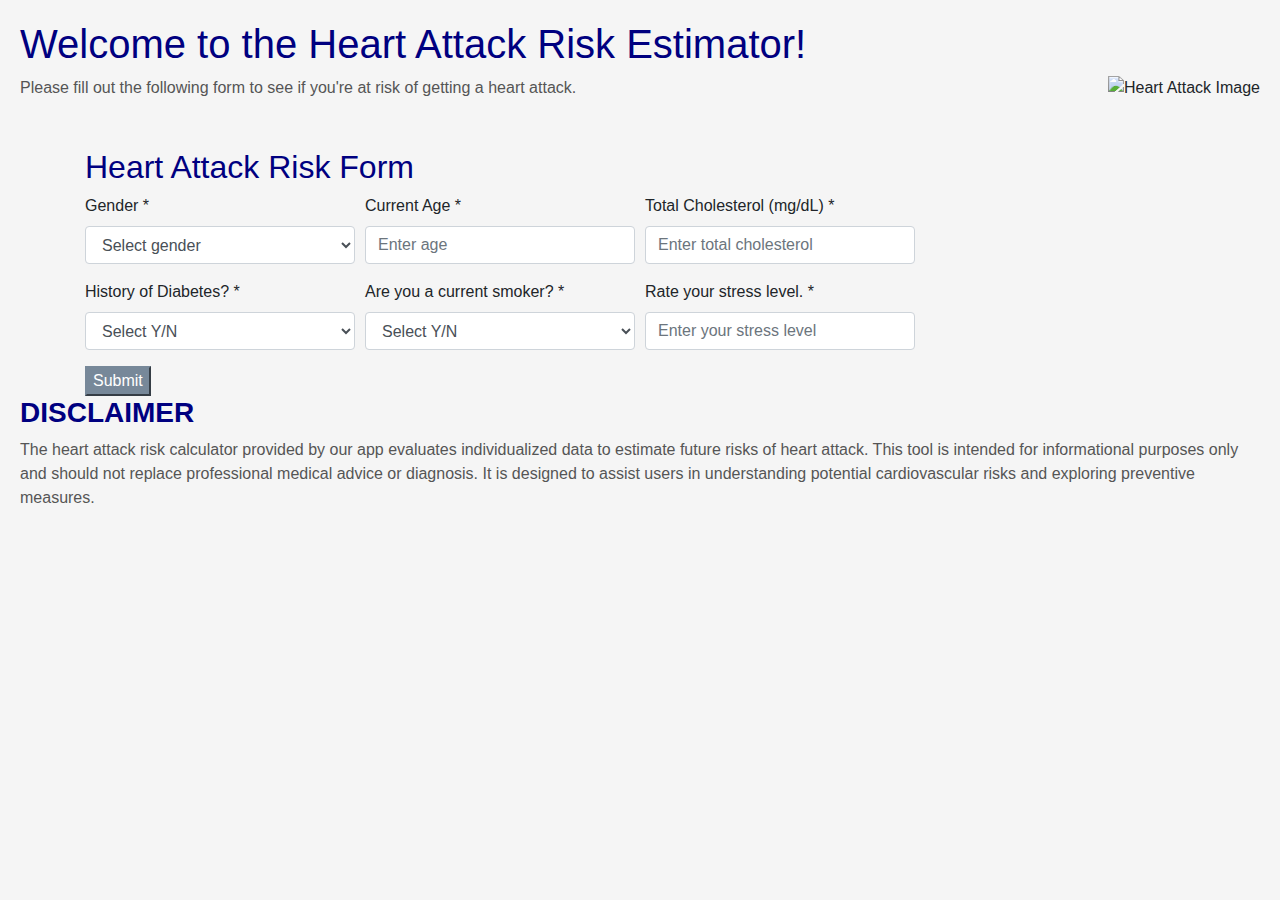
==== CodeFiles/index.html @ 8a4b926c "Updated HTML file" ====
<!DOCTYPE html>
<html lang="en">
<head>
<meta charset="UTF-8">
<meta name="viewport" content="width=device-width, initial-scale=1.0">
<title>Heart Attack Risk Form</title>
      <style>
          body {
              font-family: Arial, sans-serif;
              padding: 20px;
          }
          h1, h2, h3 {
              color: navy;
          }
          p {
              color: #555;
          }
          img {
              max-width: 25%;
              height: auto;
              float: right;
              margin-left: 20px;
          }
          .buttonstyle {
              background-color: lightslategray; /* Change the button background color */
              border-color: lightslategray; /* Change the button border color */
              color: white; /* Change the text color */
          }
      </style>
<link href="https://stackpath.bootstrapcdn.com/bootstrap/4.5.0/css/bootstrap.min.css" rel="stylesheet">
</head>
<body style="background-color:#f5f5f5;">
  <h1>Welcome to the Heart Attack Risk Estimator!</h1>
      <img src="https://healthjade.net/wp-content/uploads/2017/08/heart-attack.jpg" alt="Heart Attack Image">
      <p>Please fill out the following form to see if you're at risk of getting a heart attack.</p>
<div class="container mt-5">
  <h2>Heart Attack Risk Form</h2>
  <form id="riskForm">
    <div class="form-row">
      <div class="form-group col-md-3">
        <label for="gender">Gender *</label>
        <select id="gender" class="form-control" required>
          <option value="" disabled selected>Select gender</option>
          <option value="Male">Male</option>
          <option value="Female">Female</option>
        </select>
      </div>
      <div class="form-group col-md-3">
        <label for="currentAge">Current Age *</label>
        <input type="number" class="form-control" id="currentAge" placeholder="Enter age" min="20" max="80" required>
      </div>
      <div class="form-group col-md-3">
        <label for="totalCholesterol">Total Cholesterol (mg/dL) *</label>
        <input type="number" class="form-control" id="totalCholesterol" placeholder="Enter total cholesterol" min="120" max="300" required>
      </div>
    </div>
    <div class="form-row">
      <div class="form-group col-md-3">
        <label for="diabetes">History of Diabetes? *</label>
        <select id="diabetes" class="form-control" required>
          <option value="" disabled selected>Select Y/N</option>
          <option value="1">Yes</option>
          <option value="0">No</option>
        </select>
      </div>
      <div class="form-group col-md-3">
        <label for="smoker">Are you a current smoker? *</label>
        <select id="smoker" class="form-control" required>
          <option value="" disabled selected>Select Y/N</option>
          <option value="1">Yes</option>
          <option value="0">No</option>
        </select>
      </div>
      <div class="form-group col-md-3">
        <label for="stressLevel">Rate your stress level. *</label>
        <input type="number" class="form-control" id="stressLevel" placeholder="Enter your stress level" min="1" max="10">
      </div>
    </div>
    <!-- <div class="form-group">
      <label>History of Diabetes? *</label>
      <div class="form-check">
        <input class="form-check-input" type="radio" name="diabetesHistory" id="diabetesYes" value="yes" required>
        <label class="form-check-label" for="diabetesYes">Yes</label>
      </div> -->
      <!-- <div class="form-check">
        <input class="form-check-input" type="radio" name="diabetesHistory" id="diabetesNo" value="no" required>
        <label class="form-check-label" for="diabetesNo">No</label>
      </div>
    </div> -->
    <!-- Repeat the above structure for other binary questions like Smoker, On Hypertension Treatment, etc. -->
    <!-- ... other form fields ... -->
    <button type="submit" class="buttonstyle" onclick="submitForm(event)">Submit</button>
  </form>
</div>
<h3> <strong> DISCLAIMER </strong> </h3>
      <p> The heart attack risk calculator provided by our app evaluates individualized data 
        to estimate future risks of heart attack. This tool is intended for informational purposes only and should not replace professional medical advice or diagnosis. 
        It is designed to assist users in understanding potential cardiovascular risks and exploring preventive measures. </p>
<!-- <script>
  var formDataList = []; // Initialize empty array to store form data

  function storeFormData() {
    // Get form data
    var formData = {
      gender: document.getElementById('gender').value,
      currentAge: document.getElementById('currentAge').value,
      totalCholesterol: document.getElementById('totalCholesterol').value,
      diabetes: document.getElementById('diabetes').value,
      smoker: document.getElementById('smoker').value,
      stressLevel: document.getElementById('stressLevel').value
    };

    // Push form data into array
    formDataList.push(formData);

    // Log a message to indicate that the function is called
    console.log('Form data stored:', formDataList);
  }

  function submitForm(event) {
    // Prevent default form submission
    event.preventDefault();

    // Call storeFormData() to capture form data
    storeFormData();

    // Optionally, you can submit the form programmatically
    // document.getElementById('riskForm').submit();
  }
</script> -->
<script>
  var formDataList = []; // Initialize empty array to store form data

  function storeFormData() {
    // Get form data
    var formData = {
      gender: document.getElementById('gender').value,
      currentAge: document.getElementById('currentAge').value,
      totalCholesterol: document.getElementById('totalCholesterol').value,
      diabetes: document.getElementById('diabetes').value,
      smoker: document.getElementById('smoker').value,
      stressLevel: document.getElementById('stressLevel').value
    };

    // Push form data into array
    formDataList.push(formData);

    // Log a message to indicate that the function is called
    console.log('Form data stored:', formDataList);
  }

  function submitForm(event) {
    // Prevent default form submission
    event.preventDefault();

    // Call storeFormData() to capture form data
    storeFormData();

    // // Optionally, you can submit the form programmatically
    // document.getElementById('riskForm').submit();

    // // Reset the form
    document.getElementById("riskForm").reset();
  }
</script>
<!-- <script src="https://code.jquery.com/jquery-3.5.1.slim.min.js"></script> -->
<!-- <script src="https://cdn.jsdelivr.net/npm/bootstrap@4.5.0/dist/js/bootstrap.bundle.min.js"></script> -->
</body>
</html>
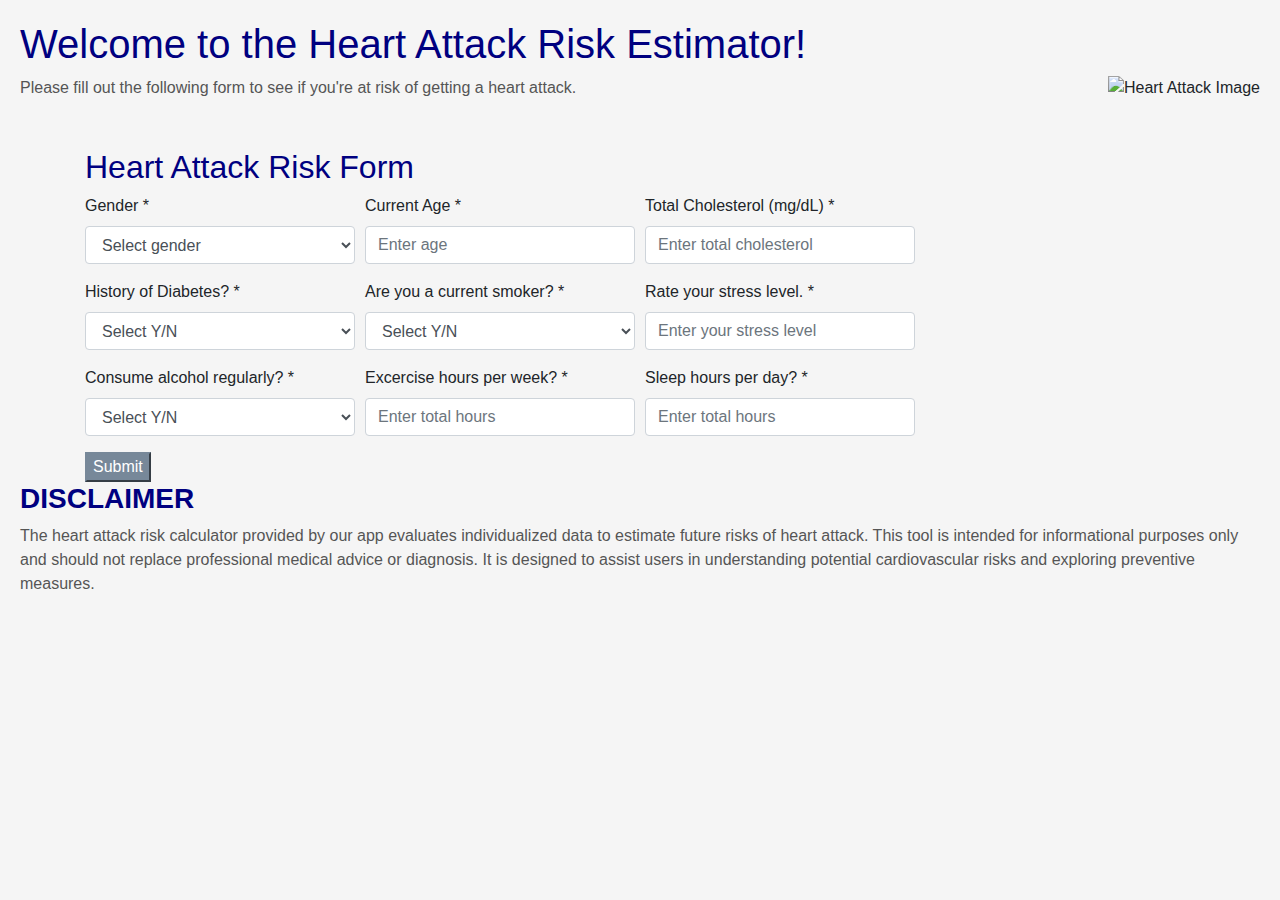
==== commit 307c899a: "Final HTML code" ====
--- a/CodeFiles/index.html
+++ b/CodeFiles/index.html
@@ -76,6 +76,23 @@
         <input type="number" class="form-control" id="stressLevel" placeholder="Enter your stress level" min="1" max="10">
       </div>
     </div>
+    <div class="form-row">
+      <div class="form-group col-md-3">
+        <label for="alcohol">Consume alcohol regularly? *</label>
+        <select id="alcohol" class="form-control" required>
+          <option value="" disabled selected>Select Y/N</option>
+          <option value="1">Yes</option>
+          <option value="0">No</option>
+        </select>
+      </div>
+      <div class="form-group col-md-3">
+        <label for="excercise">Excercise hours per week? *</label>
+        <input type="number" class="form-control" id="totalExcercise" placeholder="Enter total hours" min="0" max="20" required>     </div>
+      <div class="form-group col-md-3">
+        <label for="sleep">Sleep hours per day? *</label>
+        <input type="number" class="form-control" id="totalSleep" placeholder="Enter total hours" min="4" max="10" required>
+      </div>
+    </div>
     <!-- <div class="form-group">
       <label>History of Diabetes? *</label>
       <div class="form-check">
@@ -134,12 +151,16 @@
   function storeFormData() {
     // Get form data
     var formData = {
-      gender: document.getElementById('gender').value,
-      currentAge: document.getElementById('currentAge').value,
-      totalCholesterol: document.getElementById('totalCholesterol').value,
-      diabetes: document.getElementById('diabetes').value,
-      smoker: document.getElementById('smoker').value,
-      stressLevel: document.getElementById('stressLevel').value
+      Sex: document.getElementById('gender').value,
+      Age: document.getElementById('currentAge').value,
+      Cholesterol: document.getElementById('totalCholesterol').value,
+      Diabetes: document.getElementById('diabetes').value,
+      Smoking: document.getElementById('smoker').value,
+      "Stress Level": document.getElementById('stressLevel').value,
+      "Alcohol Consumption": document.getElementById('alcohol').value,
+      "Excercise Hours Per Week": document.getElementById('totalExcercise').value,
+      "Sleep Hours Per Day": document.getElementById('totalSleep').value
+      
     };
 
     // Push form data into array
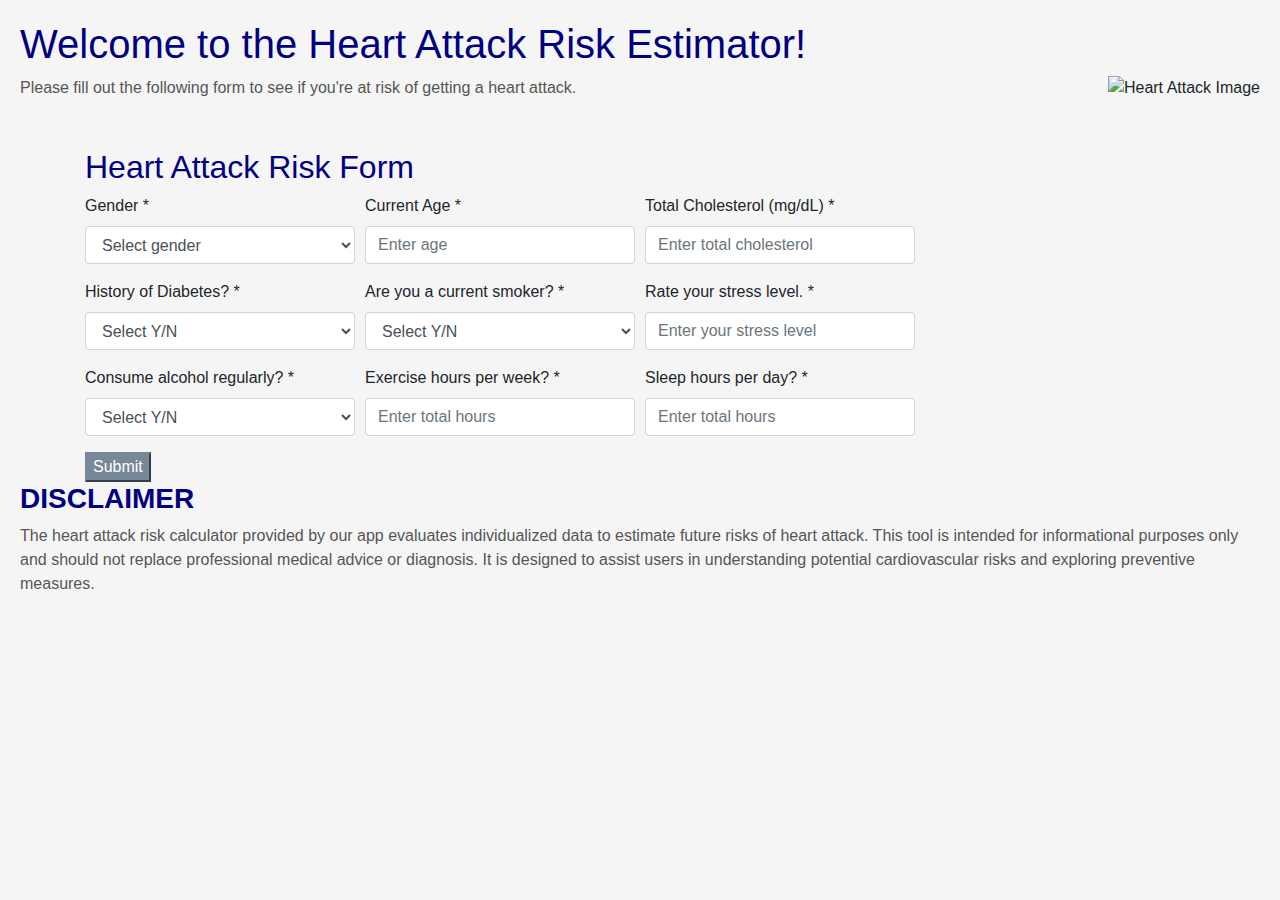
==== commit 6d8eb790: "added API call from HTML" ====
--- a/CodeFiles/index.html
+++ b/CodeFiles/index.html
@@ -28,6 +28,7 @@
           }
       </style>
 <link href="https://stackpath.bootstrapcdn.com/bootstrap/4.5.0/css/bootstrap.min.css" rel="stylesheet">
+<script type="text/javascript" src="http://code.jquery.com/jquery-2.1.4.min.js"></script>
 </head>
 <body style="background-color:#f5f5f5;">
   <h1>Welcome to the Heart Attack Risk Estimator!</h1>
@@ -86,7 +87,7 @@
         </select>
       </div>
       <div class="form-group col-md-3">
-        <label for="excercise">Excercise hours per week? *</label>
+        <label for="excercise">Exercise hours per week? *</label>
         <input type="number" class="form-control" id="totalExcercise" placeholder="Enter total hours" min="0" max="20" required>     </div>
       <div class="form-group col-md-3">
         <label for="sleep">Sleep hours per day? *</label>
@@ -146,25 +147,56 @@
   }
 </script> -->
 <script>
+
+  function runPyScript(input){
+        var prediction = $.ajax({
+            type: "POST",
+            url: "http://localhost:5000/askModel",
+            async: false,
+            contentType: "application/json",
+            data: input
+        });
+
+        return prediction.responseText;
+  }
+
   var formDataList = []; // Initialize empty array to store form data
 
   function storeFormData() {
     // Get form data
     var formData = {
-      Sex: document.getElementById('gender').value,
-      Age: document.getElementById('currentAge').value,
-      Cholesterol: document.getElementById('totalCholesterol').value,
-      Diabetes: document.getElementById('diabetes').value,
-      Smoking: document.getElementById('smoker').value,
+      "Sex": document.getElementById('gender').value,
+      "Age": document.getElementById('currentAge').value,
+      "Cholesterol": document.getElementById('totalCholesterol').value,
+      "Heart Rate": 70,
+      "Diabetes": document.getElementById('diabetes').value,
+      "Family History": 0,
+      "Smoking": document.getElementById('smoker').value,
+      "Obesity": 0,
       "Stress Level": document.getElementById('stressLevel').value,
       "Alcohol Consumption": document.getElementById('alcohol').value,
-      "Excercise Hours Per Week": document.getElementById('totalExcercise').value,
-      "Sleep Hours Per Day": document.getElementById('totalSleep').value
+      "Exercise Hours Per Week": document.getElementById('totalExcercise').value,
+      "Sleep Hours Per Day": document.getElementById('totalSleep').value,
+      "Diet": "Average",
+      "Previous Heart Problems": 0,
+      "Medication Use": 0,
+      "Sedentary Hours Per Day": 3,
+      "Income": 60000,
+      "BMI": 20,
+      "Triglycerides": 150,
+      "Physical Activity Days Per Week": 3,
+      "Country": "United States",
+      "Continent": "North America",
+      "Hemisphere": "Northern Hemisphere"
       
     };
 
     // Push form data into array
     formDataList.push(formData);
+    var formJson = JSON.stringify(formData);
+    console.log('Form json stored:', formJson);
+    result = runPyScript(formJson);
+    console.log('Got back ' + result);
 
     // Log a message to indicate that the function is called
     console.log('Form data stored:', formDataList);
@@ -183,6 +215,7 @@
     // // Reset the form
     document.getElementById("riskForm").reset();
   }
+
 </script>
 <!-- <script src="https://code.jquery.com/jquery-3.5.1.slim.min.js"></script> -->
 <!-- <script src="https://cdn.jsdelivr.net/npm/bootstrap@4.5.0/dist/js/bootstrap.bundle.min.js"></script> -->
